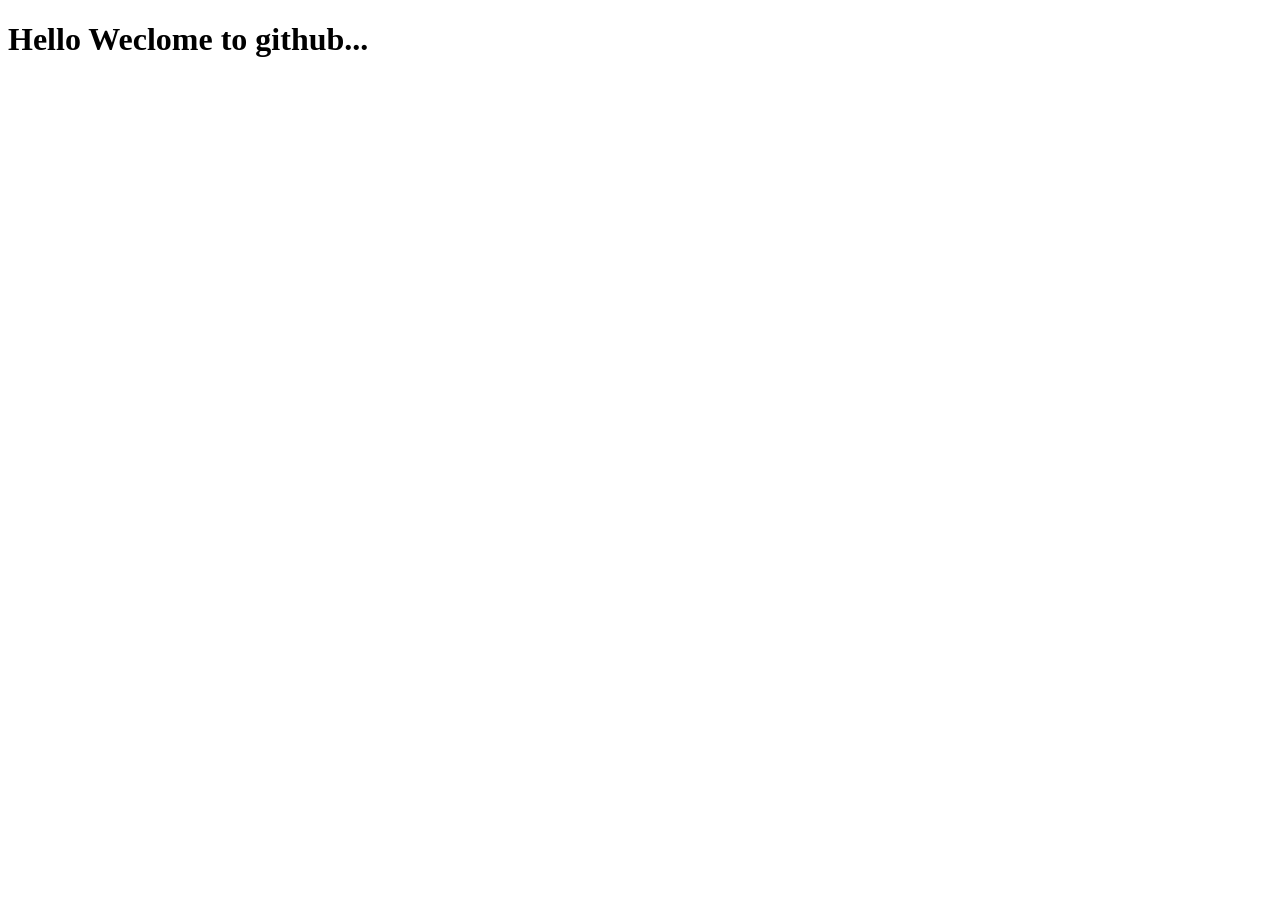
==== index.html @ aee70059 "update version of index.html" ====
<!DOCTYPE html>
<html lang="en">
<head>
    <meta charset="UTF-8">
    <meta name="viewport" content="width=device-width, initial-scale=1.0">
    <title>Document</title>
</head>
<body>
    <h1>Hello Weclome to github...</h1>
</body>
</html>
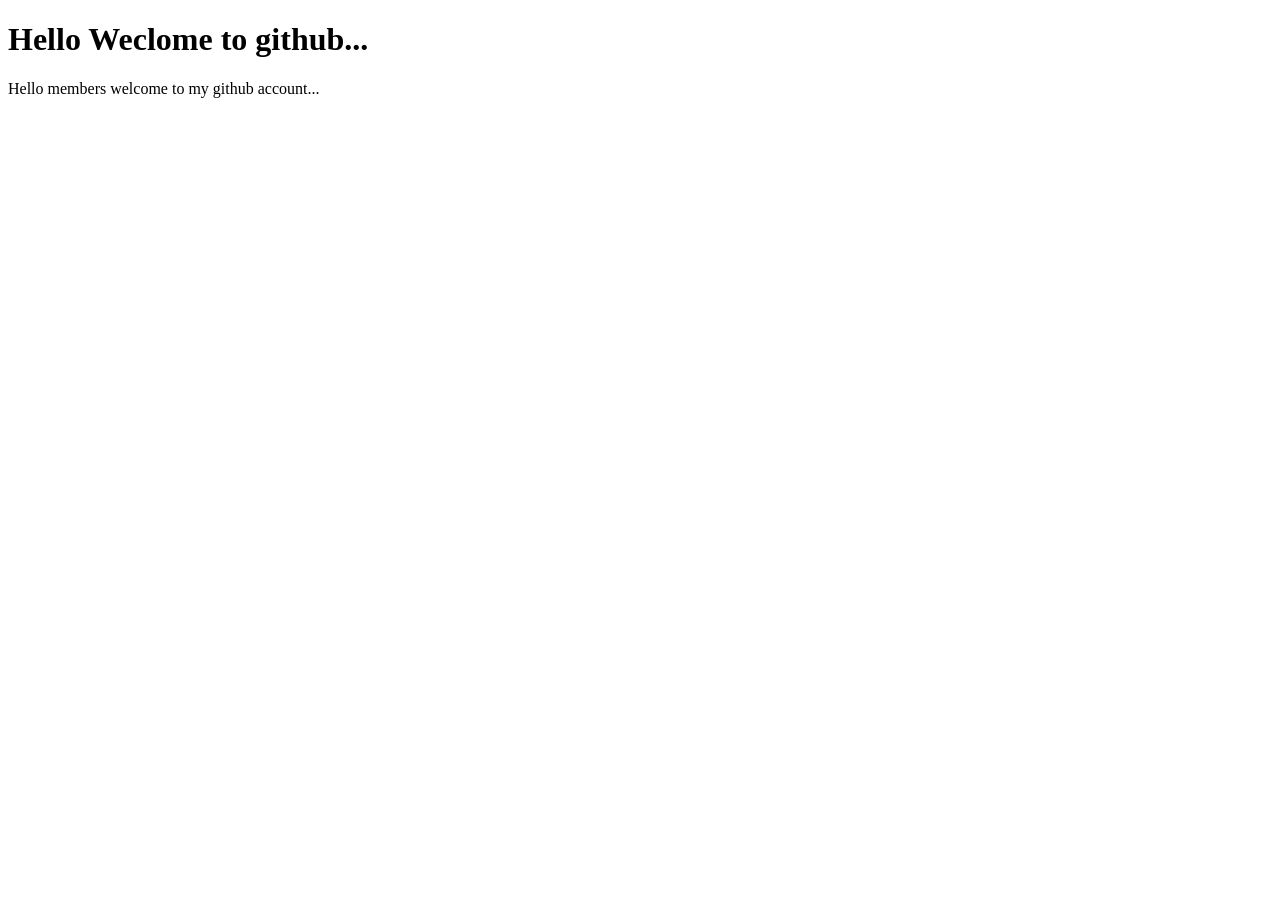
==== commit de4f0545: "Update index.html" ====
--- a/index.html
+++ b/index.html
@@ -7,5 +7,6 @@
 </head>
 <body>
     <h1>Hello Weclome to github...</h1>
+    Hello members welcome to my github account...
 </body>
-</html>+</html>
